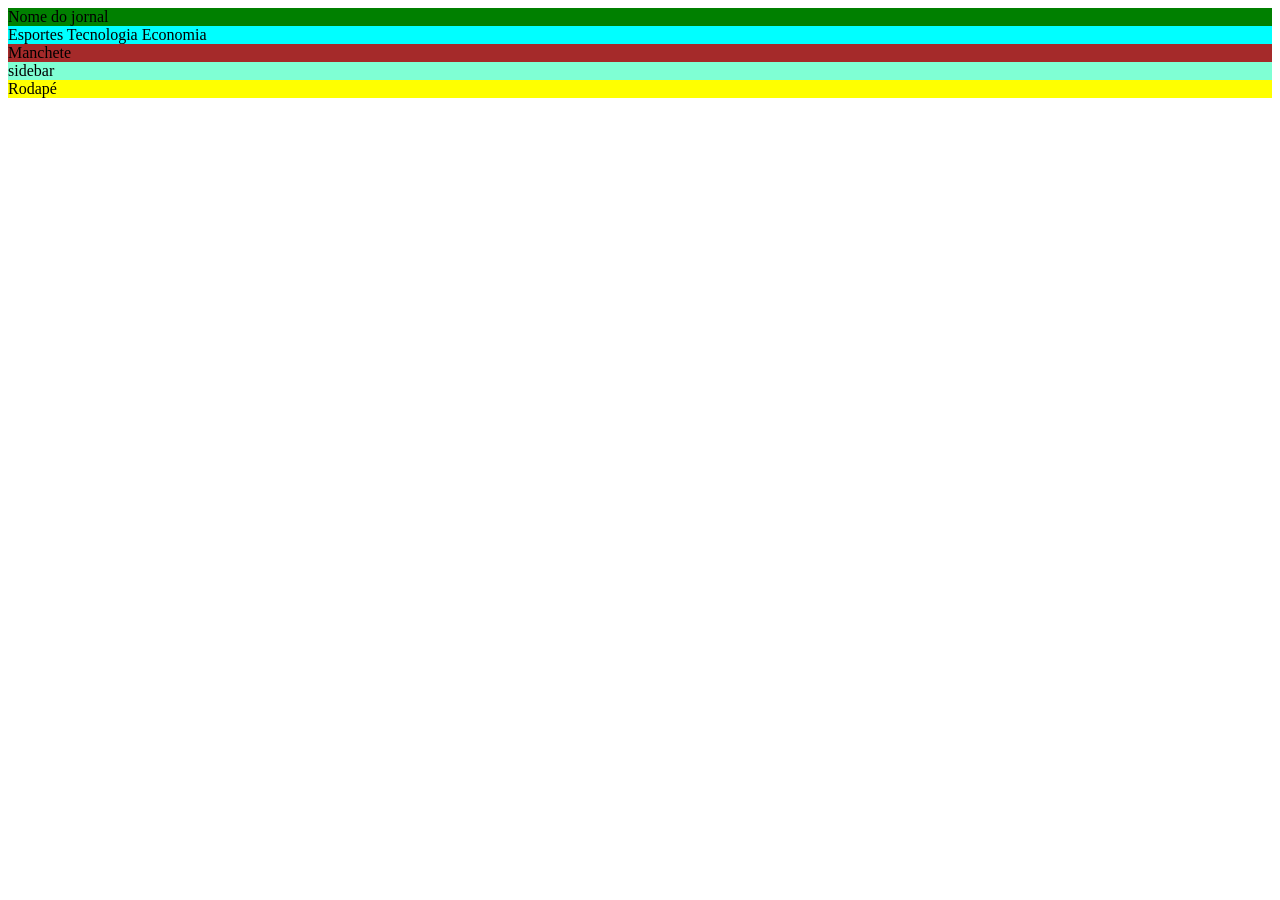
==== index.html @ 1a8e6d1c "feat: estutura inicial da manchete e da noticia principal" ====
<!DOCTYPE html>
<html>
    <head>
        <meta charset="utf-8">
         <link rel="stylesheet" href="sytle.css">
    </head>

    <body>
        <div class="container">
            <div class="header">Nome do jornal</div>
            <div class="navbar"><a>Esportes</a>
                                <a>Tecnologia</a>
                                 <a>Economia</a></div>
            <div class="main">Manchete</div>
            <div class="sidebar">sidebar</div>
            <div class="footer">Rodapé</div>
        </div>
    </body>
</html>
---- sytle.css ----
.conteiner{
    display:grid;
    grid-template-areas: "header header"
                           "navbar navbar"
                          "main    sidebar"
                          "footer  footer";
    grid-template-columns: 1fr 1fr 1fr 1fr;
    grid-template-rows: auto 1fr auto;
                                                     
}
.header{
grid-area: header;
background-color:green;
}
.navbar{
grid-area: navbar;
background-color: aqua;
}
.main{
grid-area: main;
background-color: brown;
}
.sidebar{
    grid-area: sidebar;
    background-color: aquamarine;
}
.footer{
grid-area: footer;
background-color: yellow;
}
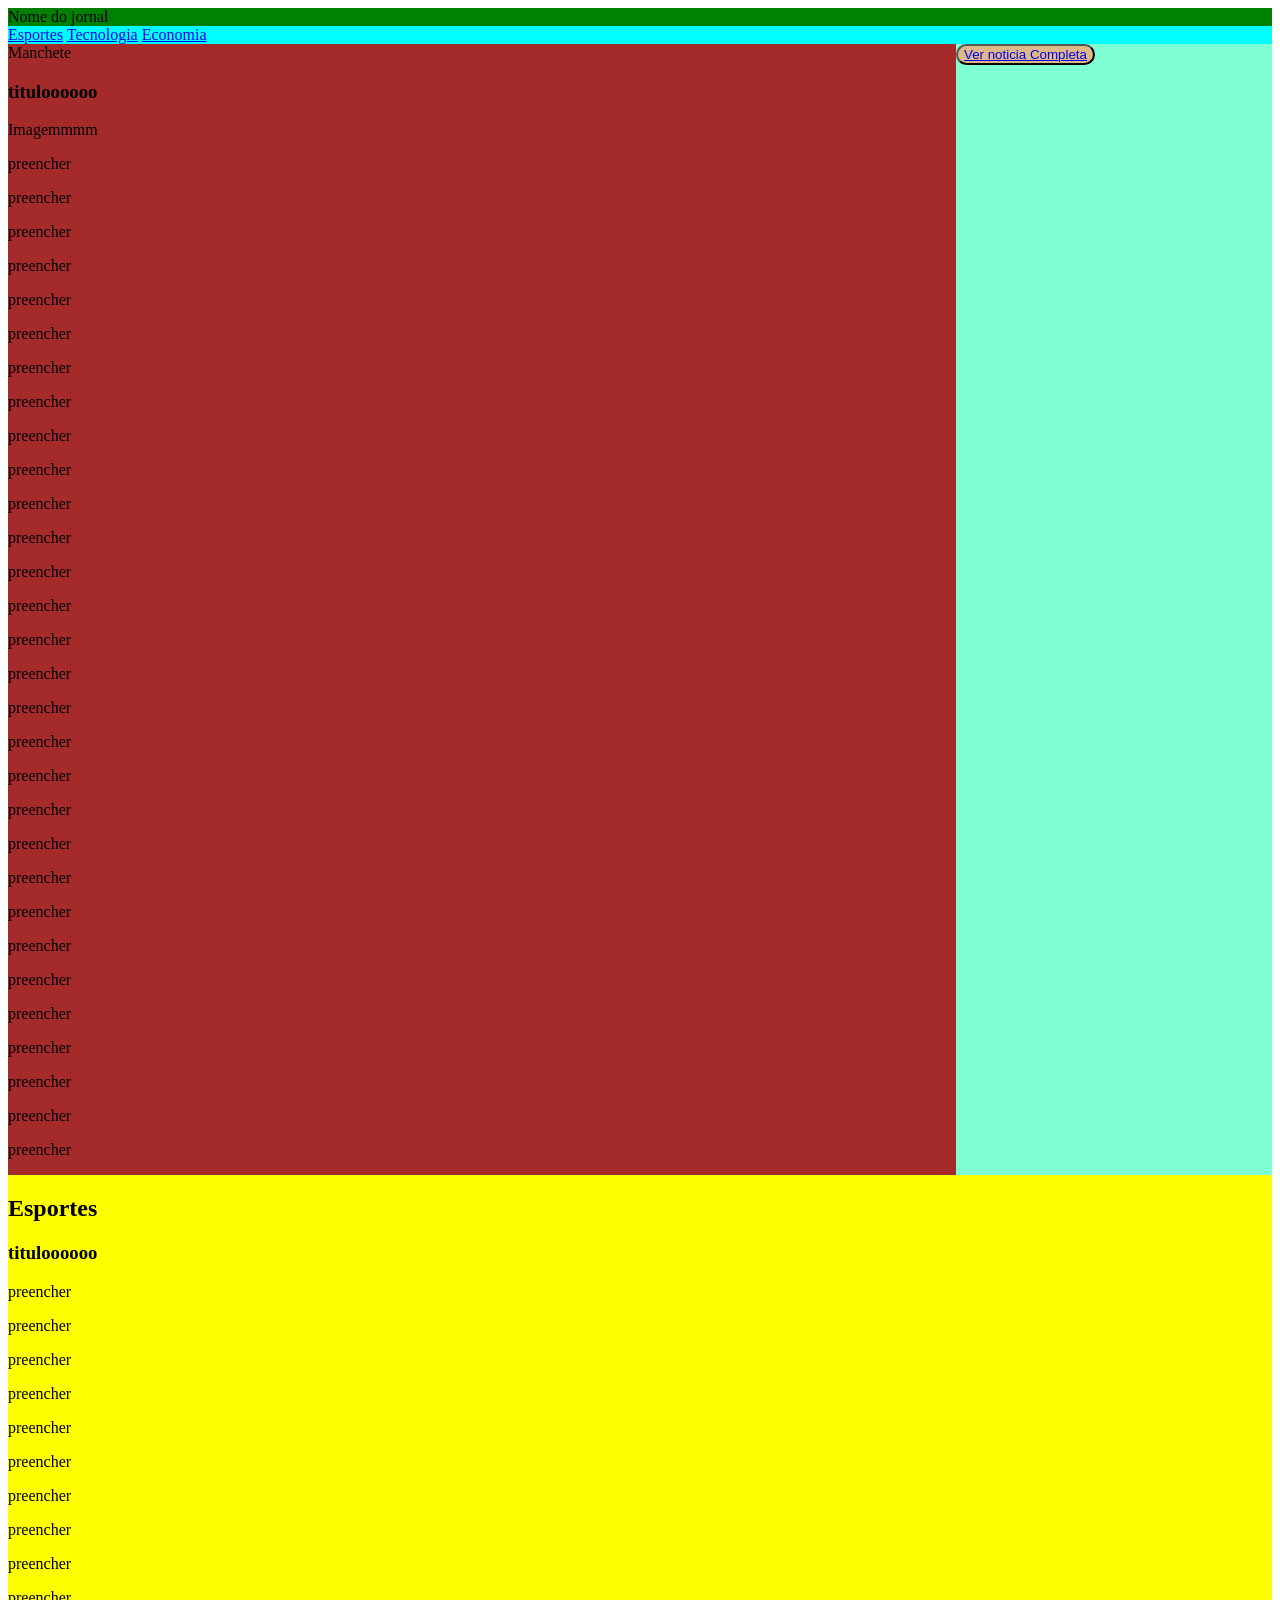
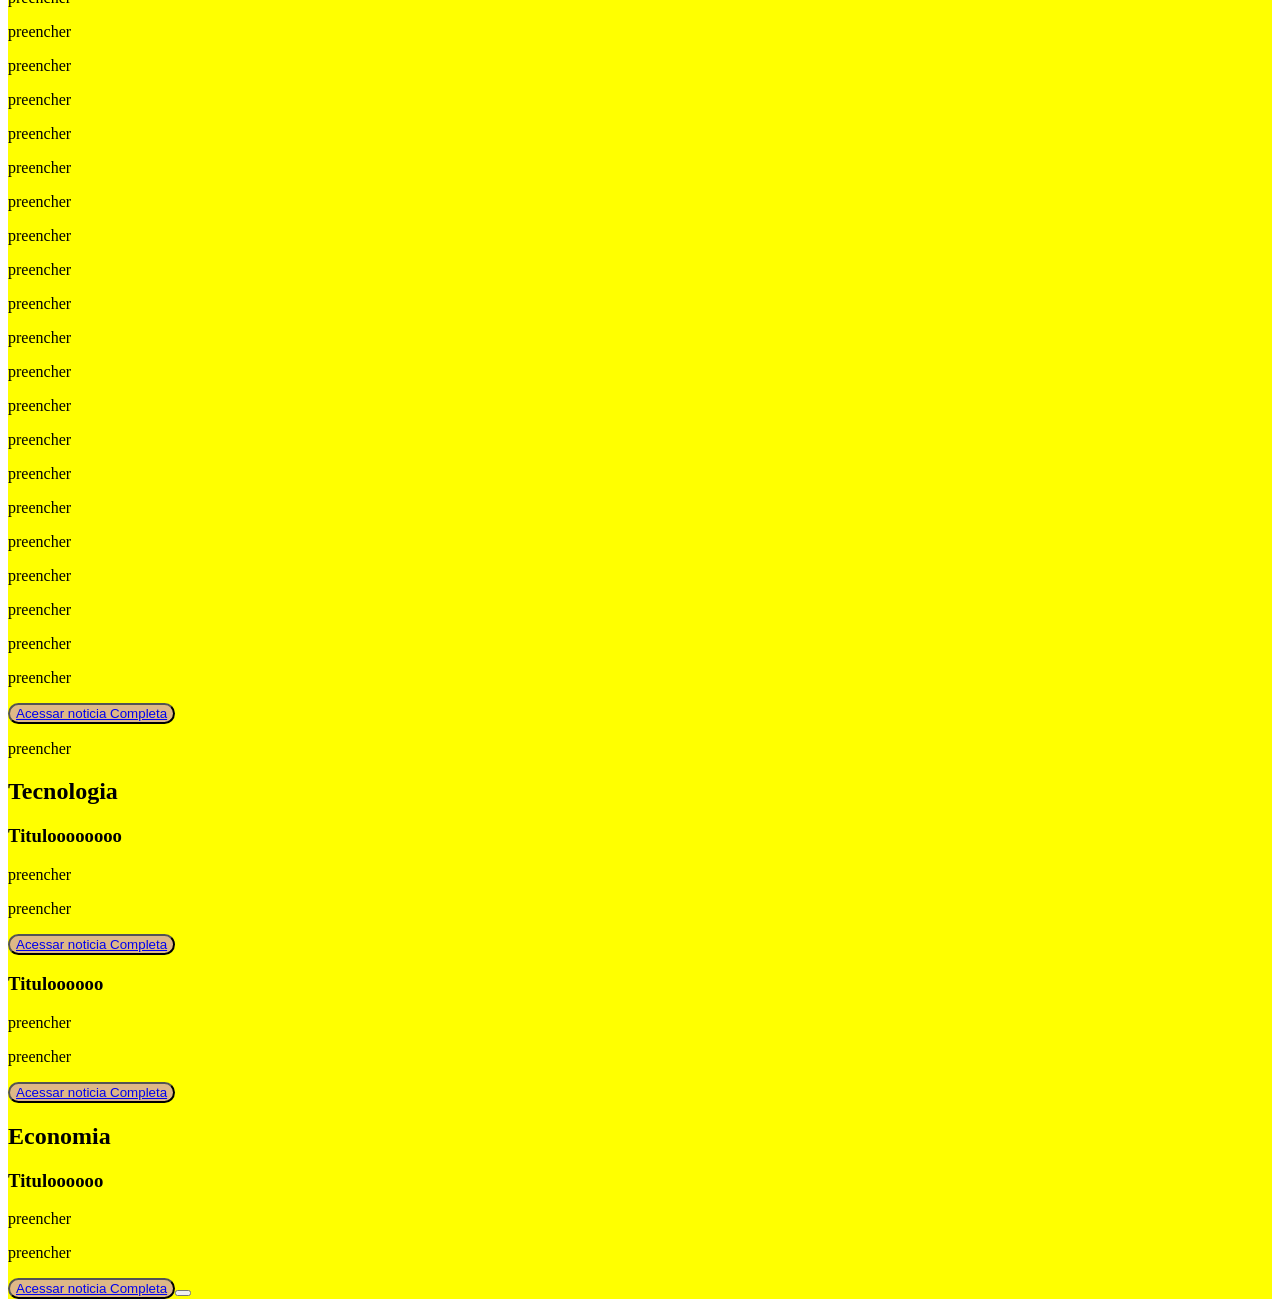
==== commit 2cd4377d: "feat: Adicionando página de noticias 2,3,4,5,adicionando stylenoticias.css, e deixando a estrutura d" ====
--- a/index.html
+++ b/index.html
@@ -8,12 +8,108 @@
     <body>
         <div class="container">
             <div class="header">Nome do jornal</div>
-            <div class="navbar"><a>Esportes</a>
-                                <a>Tecnologia</a>
-                                 <a>Economia</a></div>
-            <div class="main">Manchete</div>
-            <div class="sidebar">sidebar</div>
-            <div class="footer">Rodapé</div>
+            <div class="navbar"><a href="#Esportes">Esportes</a>
+                                <a href="#Tecnologia">Tecnologia</a>
+                                 <a href="#Economia">Economia</a></div>
+            <div class="main">Manchete
+                <h3>tituloooooo</h3>
+                <p>Imagemmmm</p>
+           <p>preencher</p>
+          <p>preencher</p>
+            <p>preencher</p>
+            <p>preencher</p>
+          <p>preencher</p>
+            <p>preencher</p>
+            <p>preencher</p>
+          <p>preencher</p>
+            <p>preencher</p>
+            <p>preencher</p>
+          <p>preencher</p>
+            <p>preencher</p>
+            <p>preencher</p>
+          <p>preencher</p>
+            <p>preencher</p>
+            <p>preencher</p>
+          <p>preencher</p>
+            <p>preencher</p>
+            <p>preencher</p>
+          <p>preencher</p>
+            <p>preencher</p>
+            <p>preencher</p>
+          <p>preencher</p>
+            <p>preencher</p>
+            <p>preencher</p>
+          <p>preencher</p>
+            <p>preencher</p>
+            <p>preencher</p>
+          <p>preencher</p>
+            <p>preencher</p>
+            </div>
+            <div class="sidebar"><button class="butao"><a href="noticiaPrincipal.html">Ver noticia Completa</a></button></div>
+            <div class="footer">
+
+        <section id="Esportes">
+            <h2>Esportes</h2>
+            <h3>tituloooooo</h3>
+           <p>preencher</p>
+          <p>preencher</p>
+            <p>preencher</p>
+            <p>preencher</p>
+          <p>preencher</p>
+            <p>preencher</p>
+            <p>preencher</p>
+          <p>preencher</p>
+            <p>preencher</p>
+            <p>preencher</p>
+          <p>preencher</p>
+            <p>preencher</p>
+            <p>preencher</p>
+          <p>preencher</p>
+            <p>preencher</p>
+            <p>preencher</p>
+
+
+
+
+            
+          <p>preencher</p>
+            <p>preencher</p>
+            <p>preencher</p>
+          <p>preencher</p>
+            <p>preencher</p>
+            <p>preencher</p>
+          <p>preencher</p>
+            <p>preencher</p>
+            <p>preencher</p>
+          <p>preencher</p>
+            <p>preencher</p>
+            <p>preencher</p>
+          <p>preencher</p>
+            <p>preencher</p>
+            <button class="butao"><a href="noticia2.htm">Acessar noticia Completa</a></button>
+        </section>
+
+        <section id="Tecnologia">
+  <p>preencher</p>
+       <h2>Tecnologia</h2>
+       <h3>Tituloooooooo</h3>
+          <p>preencher</p>
+            <p>preencher</p>
+            <button class="butao"><a href="noticia 3.html">Acessar noticia Completa</a></button>
+       <h3> Tituloooooo</h3>
+            <p>preencher</p>
+            <p>preencher</p>
+           <button class="butao"><a href="noticia4.html">Acessar noticia Completa</a></button>
+        </section>
+
+        <section id="Economia">
+            <h2>Economia</h2>
+            <h3>Tituloooooo</h3>
+<p>preencher</p>
+            <p>preencher</p>
+           <button class="butao"><a href="noticia5.html">Acessar noticia Completa</a><button></button>
+        </section>
+        </div>
         </div>
     </body>
 </html>
--- a/sytle.css
+++ b/sytle.css
@@ -1,9 +1,9 @@
-.conteiner{
+.container{
     display:grid;
-    grid-template-areas: "header header"
-                           "navbar navbar"
-                          "main    sidebar"
-                          "footer  footer";
+    grid-template-areas: "header header header header"
+                           "navbar navbar navbar navbar"
+                          "main  main main   sidebar"
+                          "footer  footer footer footer";
     grid-template-columns: 1fr 1fr 1fr 1fr;
     grid-template-rows: auto 1fr auto;
                                                      
@@ -27,4 +27,11 @@
 .footer{
 grid-area: footer;
 background-color: yellow;
+}
+
+.butao{
+
+     background-color: burlywood;
+     border-radius: 30px;
+
 }
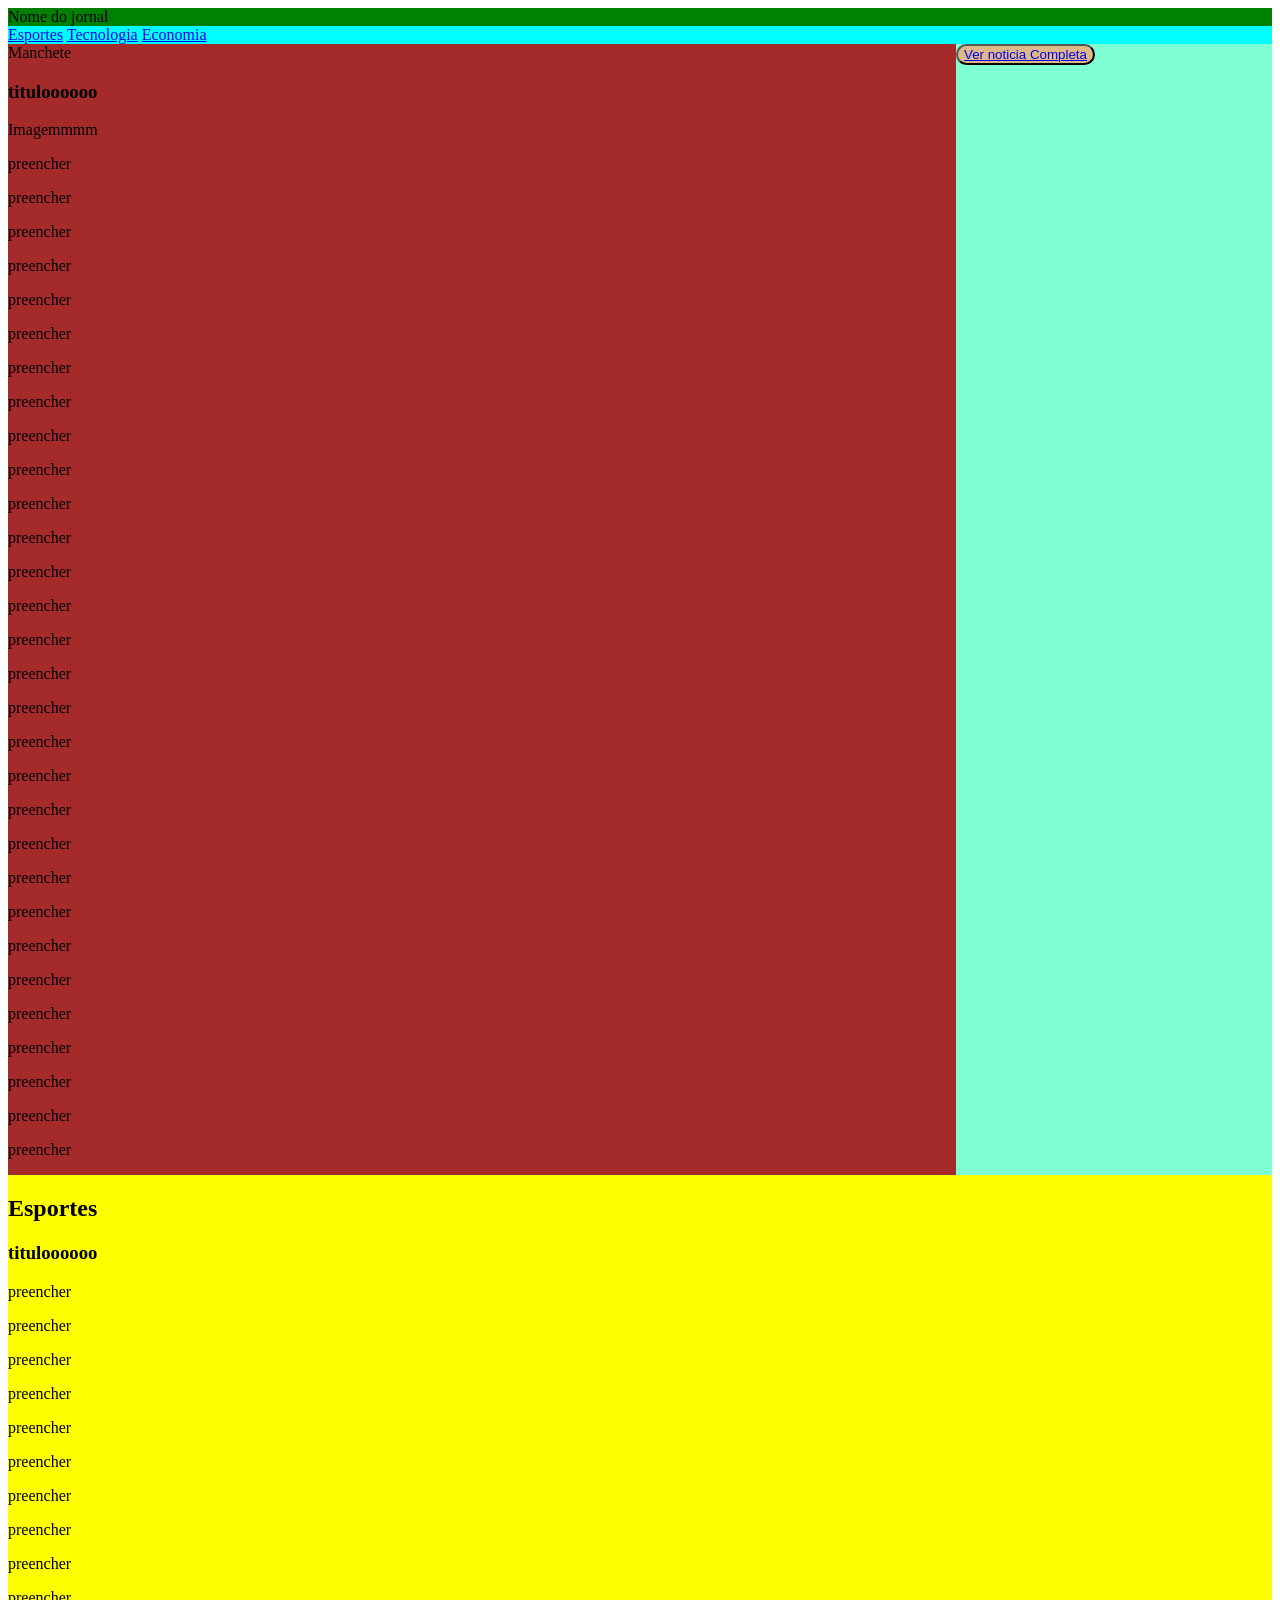
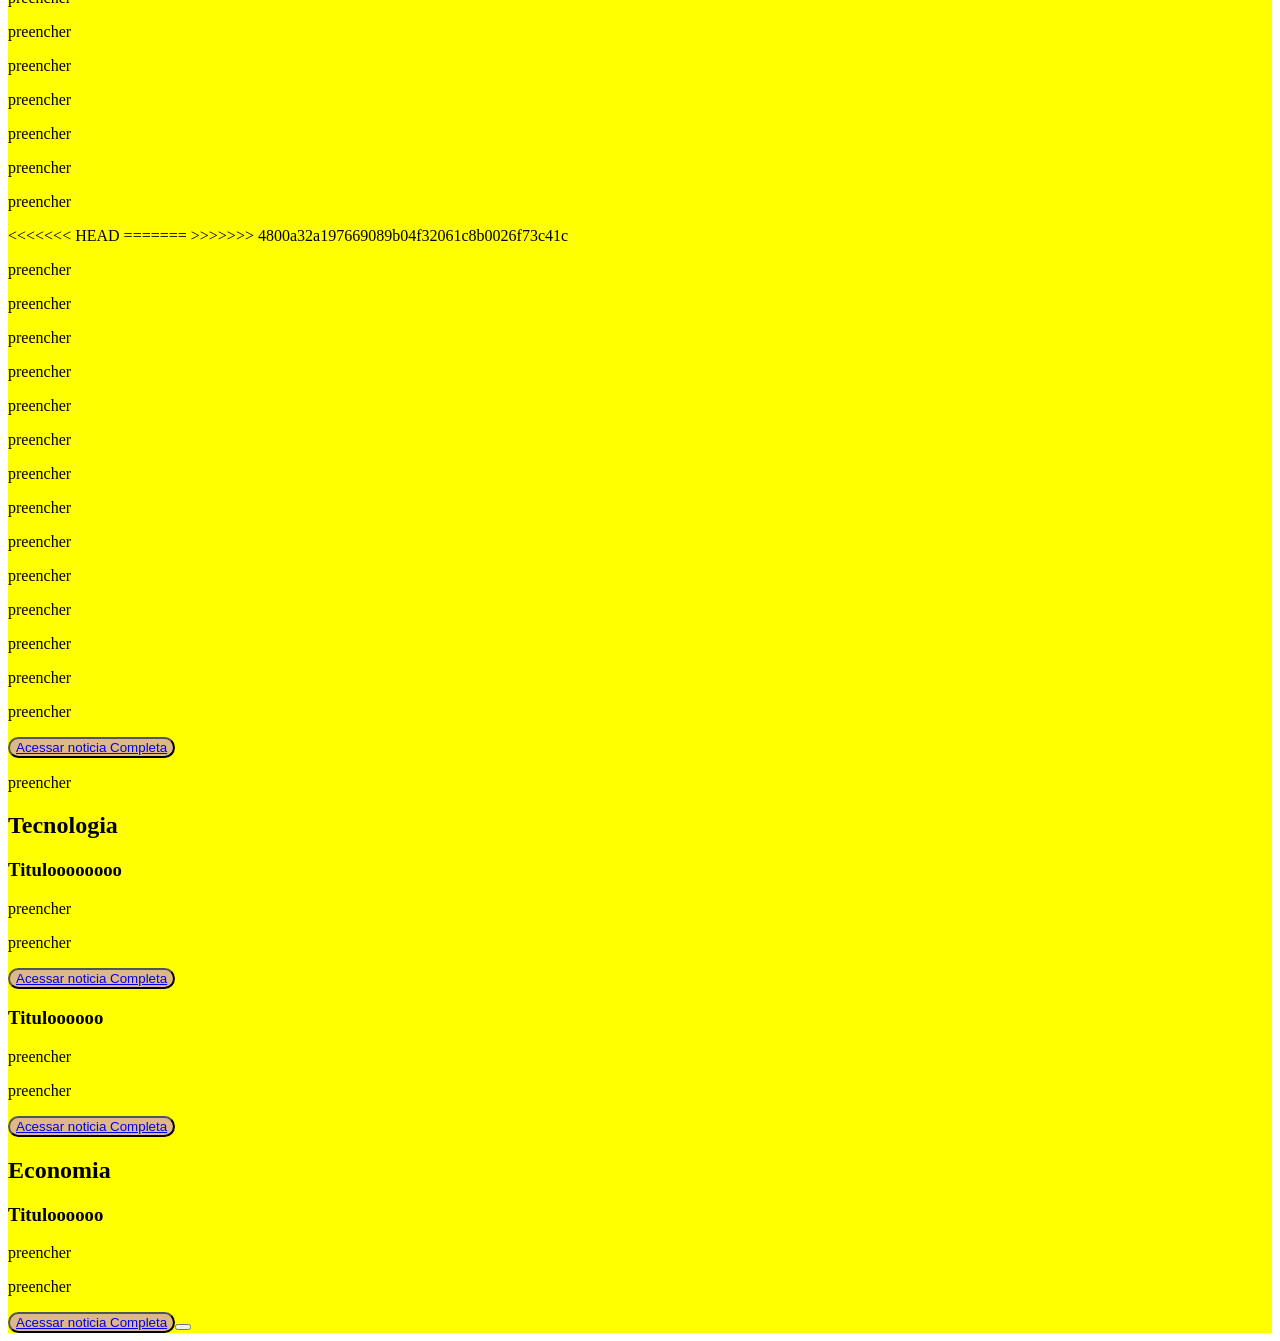
==== commit 5c20b217: "Merge branch 'main' of github.com:joaomarcos0908/Jornal-Quiz" ====
--- a/index.html
+++ b/index.html
@@ -67,11 +67,14 @@
           <p>preencher</p>
             <p>preencher</p>
             <p>preencher</p>
+<<<<<<< HEAD
 
 
 
 
             
+=======
+>>>>>>> 4800a32a197669089b04f32061c8b0026f73c41c
           <p>preencher</p>
             <p>preencher</p>
             <p>preencher</p>
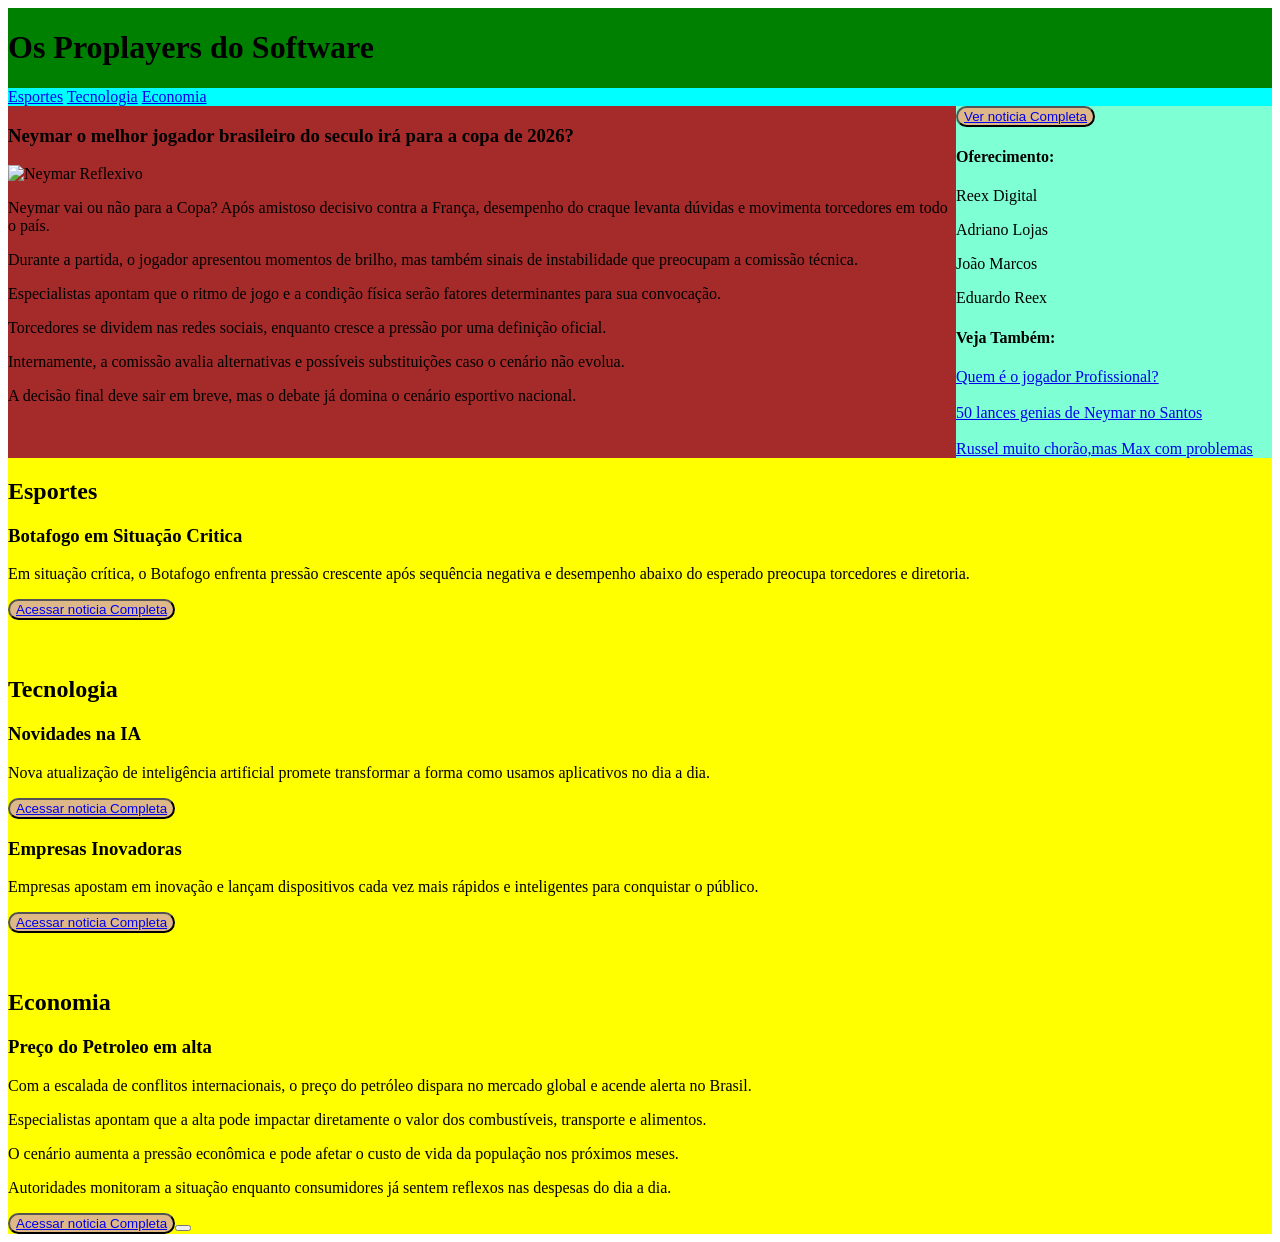
==== commit 6a202235: "feat: Adicionando conteúdo as minhas noticias" ====
--- a/index.html
+++ b/index.html
@@ -7,109 +7,62 @@
 
     <body>
         <div class="container">
-            <div class="header">Nome do jornal</div>
+            <div class="header"><h1>Os Proplayers do Software</h1></div>
             <div class="navbar"><a href="#Esportes">Esportes</a>
                                 <a href="#Tecnologia">Tecnologia</a>
                                  <a href="#Economia">Economia</a></div>
-            <div class="main">Manchete
-                <h3>tituloooooo</h3>
-                <p>Imagemmmm</p>
-           <p>preencher</p>
-          <p>preencher</p>
-            <p>preencher</p>
-            <p>preencher</p>
-          <p>preencher</p>
-            <p>preencher</p>
-            <p>preencher</p>
-          <p>preencher</p>
-            <p>preencher</p>
-            <p>preencher</p>
-          <p>preencher</p>
-            <p>preencher</p>
-            <p>preencher</p>
-          <p>preencher</p>
-            <p>preencher</p>
-            <p>preencher</p>
-          <p>preencher</p>
-            <p>preencher</p>
-            <p>preencher</p>
-          <p>preencher</p>
-            <p>preencher</p>
-            <p>preencher</p>
-          <p>preencher</p>
-            <p>preencher</p>
-            <p>preencher</p>
-          <p>preencher</p>
-            <p>preencher</p>
-            <p>preencher</p>
-          <p>preencher</p>
-            <p>preencher</p>
+            <div class="main">
+                <h3>Neymar o melhor jogador brasileiro do seculo irá para a copa de 2026?</h3>
+                <img id="imgManchete"src="https://imgs.search.brave.com/WDxBIyVH-8_skbvIRd2tjWH_6P8__GopZoppUbW4258/rs:fit:860:0:0:0/g:ce/aHR0cHM6Ly9tZWRp/YS5hbnRlbmFkb3Nu/b2Z1dGVib2wuY29t/LmJyL3dwLWNvbnRl/bnQvdXBsb2Fkcy9z/aXRlcy8zMS8yMDI2/LzAyLzI2MjMwNTM2/L0FHSUYyNjAyMjYx/OTM3MjE5My1lMTc3/MjE1Nzk1ODEyNS00/NzB4MzUyLndlYnA" alt="Neymar Reflexivo">
+           <p>Neymar vai ou não para a Copa? Após amistoso decisivo contra a França, desempenho do craque levanta dúvidas e movimenta torcedores em todo o país.</p> 
+           <p>Durante a partida, o jogador apresentou momentos de brilho, mas também sinais de instabilidade que preocupam a comissão técnica.</p> 
+           <p>Especialistas apontam que o ritmo de jogo e a condição física serão fatores determinantes para sua convocação.</p> 
+           <p>Torcedores se dividem nas redes sociais, enquanto cresce a pressão por uma definição oficial.</p> 
+           <p>Internamente, a comissão avalia alternativas e possíveis substituições caso o cenário não evolua.</p> <p>A decisão final deve sair em breve, mas o debate já domina o cenário esportivo nacional.</p>
             </div>
-            <div class="sidebar"><button class="butao"><a href="noticiaPrincipal.html">Ver noticia Completa</a></button></div>
+            <div class="sidebar"><button class="butao"><a href="noticiaPrincipal.html">Ver noticia Completa</a></button>
+                                   <h4>Oferecimento:</h4>
+                                    <p>Reex Digital</p>
+                                    <p>Adriano Lojas</p>
+                                    <p>João Marcos</p>
+                                    <p>Eduardo Reex</p>
+
+
+                                    <h4>Veja Também:</h4>
+                                    <a href="https://youtu.be/krm5b_eE9vI">Quem é o jogador Profissional?</a>
+                                    <br><br>
+                                    <a href="https://youtu.be/hsR_CWH_qvg">50 lances genias de Neymar no Santos</a>
+                                    <br><br>
+                                    <a href="https://youtu.be/1iM-VDmLDq0">Russel muito chorão,mas Max com problemas</a>
+                                  </div>
             <div class="footer">
 
         <section id="Esportes">
             <h2>Esportes</h2>
-            <h3>tituloooooo</h3>
-           <p>preencher</p>
-          <p>preencher</p>
-            <p>preencher</p>
-            <p>preencher</p>
-          <p>preencher</p>
-            <p>preencher</p>
-            <p>preencher</p>
-          <p>preencher</p>
-            <p>preencher</p>
-            <p>preencher</p>
-          <p>preencher</p>
-            <p>preencher</p>
-            <p>preencher</p>
-          <p>preencher</p>
-            <p>preencher</p>
-            <p>preencher</p>
-<<<<<<< HEAD
+            <h3>Botafogo em Situação Critica</h3>
+           <p>Em situação crítica, o Botafogo enfrenta pressão crescente após sequência negativa e desempenho abaixo do esperado preocupa torcedores e diretoria.</p>
+            <button class="butao"><a href="noticia2.html">Acessar noticia Completa</a></button>
+        </section>
+<br><br>
+        <section id="Tecnologia">
 
-
-
-
-            
-=======
->>>>>>> 4800a32a197669089b04f32061c8b0026f73c41c
-          <p>preencher</p>
-            <p>preencher</p>
-            <p>preencher</p>
-          <p>preencher</p>
-            <p>preencher</p>
-            <p>preencher</p>
-          <p>preencher</p>
-            <p>preencher</p>
-            <p>preencher</p>
-          <p>preencher</p>
-            <p>preencher</p>
-            <p>preencher</p>
-          <p>preencher</p>
-            <p>preencher</p>
-            <button class="butao"><a href="noticia2.htm">Acessar noticia Completa</a></button>
-        </section>
-
-        <section id="Tecnologia">
-  <p>preencher</p>
        <h2>Tecnologia</h2>
-       <h3>Tituloooooooo</h3>
-          <p>preencher</p>
-            <p>preencher</p>
+       <h3>Novidades na IA</h3>
+         <p>Nova atualização de inteligência artificial promete transformar a forma como usamos aplicativos no dia a dia.</p>
             <button class="butao"><a href="noticia 3.html">Acessar noticia Completa</a></button>
-       <h3> Tituloooooo</h3>
-            <p>preencher</p>
-            <p>preencher</p>
+       <h3>Empresas Inovadoras</h3>
+           <p>Empresas apostam em inovação e lançam dispositivos cada vez mais rápidos e inteligentes para conquistar o público.</p>
            <button class="butao"><a href="noticia4.html">Acessar noticia Completa</a></button>
         </section>
 
         <section id="Economia">
+     <br><br>     
             <h2>Economia</h2>
-            <h3>Tituloooooo</h3>
-<p>preencher</p>
-            <p>preencher</p>
+            <h3>Preço do Petroleo em alta</h3>
+<p>Com a escalada de conflitos internacionais, o preço do petróleo dispara no mercado global e acende alerta no Brasil.</p> 
+<p>Especialistas apontam que a alta pode impactar diretamente o valor dos combustíveis, transporte e alimentos.</p> 
+<p>O cenário aumenta a pressão econômica e pode afetar o custo de vida da população nos próximos meses.</p> 
+<p>Autoridades monitoram a situação enquanto consumidores já sentem reflexos nas despesas do dia a dia.</p>
            <button class="butao"><a href="noticia5.html">Acessar noticia Completa</a><button></button>
         </section>
         </div>
--- a/sytle.css
+++ b/sytle.css
@@ -34,4 +34,8 @@
      background-color: burlywood;
      border-radius: 30px;
 
+}
+.main img {
+  width: 100%;
+  object-fit: cover;
 }
